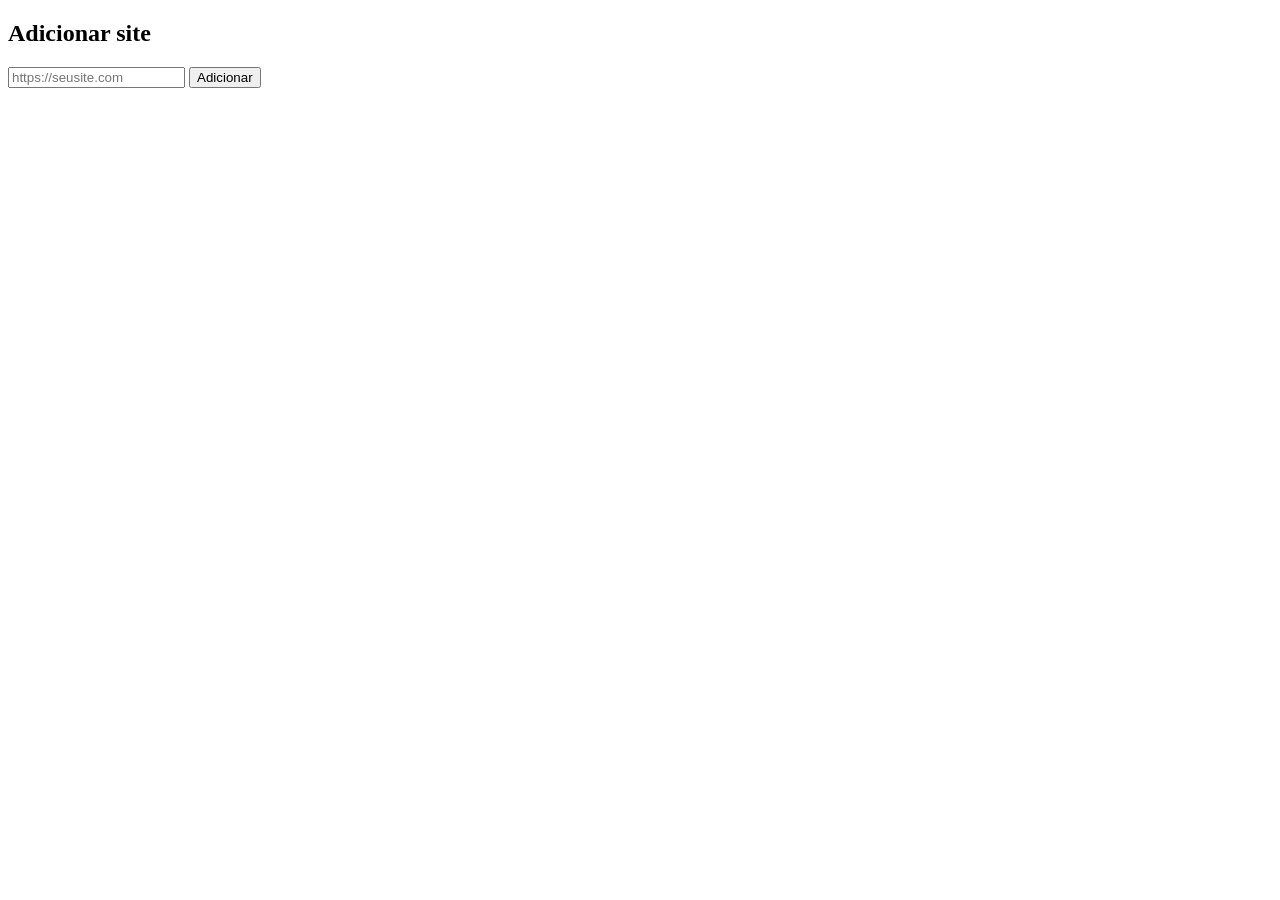
==== templates/add.html @ df7cd6ac "Add HTML template for site addition form" ====
<!DOCTYPE html>
<html>

<body>

<h2>Adicionar site</h2>

<form method="post">

<input type="text" name="url" placeholder="https://seusite.com">

<button type="submit">
Adicionar
</button>

</form>

</body>
</html>
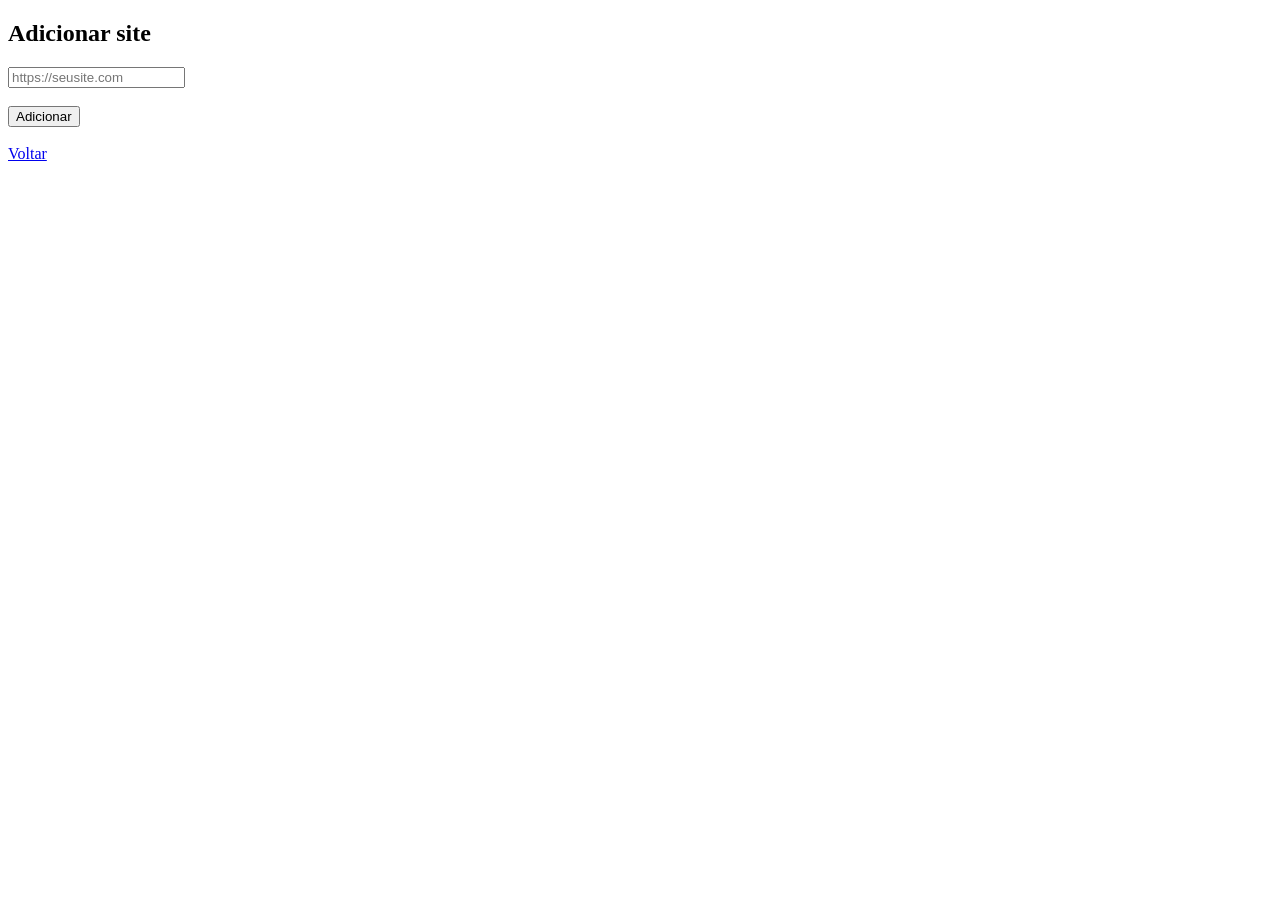
==== commit 6a1e6fdb: "Update add.html to require URL input and add back link Make the URL input field required and add a b" ====
--- a/templates/add.html
+++ b/templates/add.html
@@ -1,5 +1,9 @@
 <!DOCTYPE html>
 <html>
+
+<head>
+<title>Adicionar site</title>
+</head>
 
 <body>
 
@@ -7,7 +11,9 @@
 
 <form method="post">
 
-<input type="text" name="url" placeholder="https://seusite.com">
+<input type="text" name="url" placeholder="https://seusite.com" required>
+
+<br><br>
 
 <button type="submit">
 Adicionar
@@ -15,5 +21,10 @@
 
 </form>
 
+<br>
+
+<a href="/">Voltar</a>
+
 </body>
+
 </html>
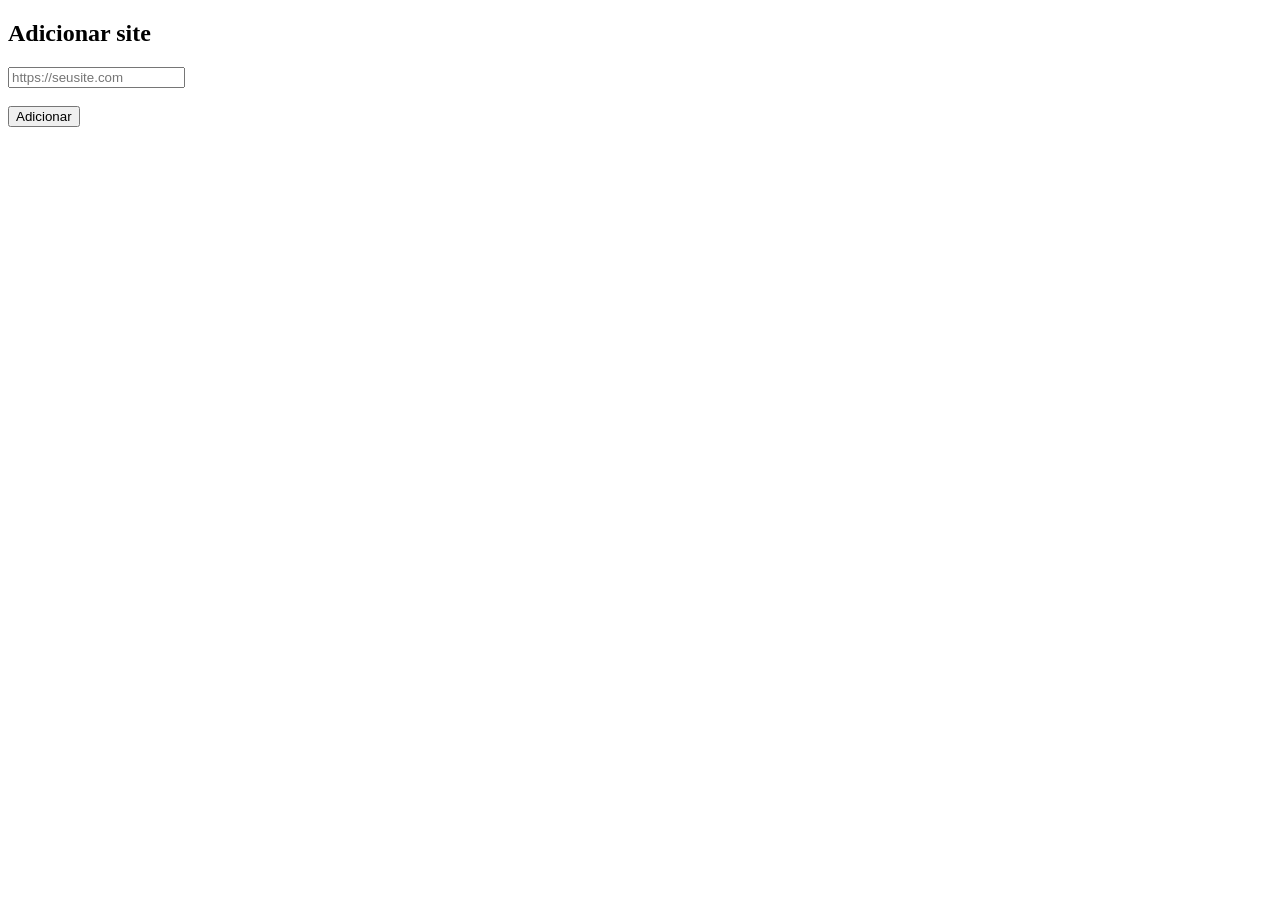
==== commit 985f687f: "Simplify add.html by removing head and back link Removed unnecessary head section and back link." ====
--- a/templates/add.html
+++ b/templates/add.html
@@ -1,9 +1,5 @@
 <!DOCTYPE html>
 <html>
-
-<head>
-<title>Adicionar site</title>
-</head>
 
 <body>
 
@@ -11,7 +7,7 @@
 
 <form method="post">
 
-<input type="text" name="url" placeholder="https://seusite.com" required>
+<input name="url" placeholder="https://seusite.com" required>
 
 <br><br>
 
@@ -21,10 +17,6 @@
 
 </form>
 
-<br>
-
-<a href="/">Voltar</a>
-
 </body>
 
 </html>
